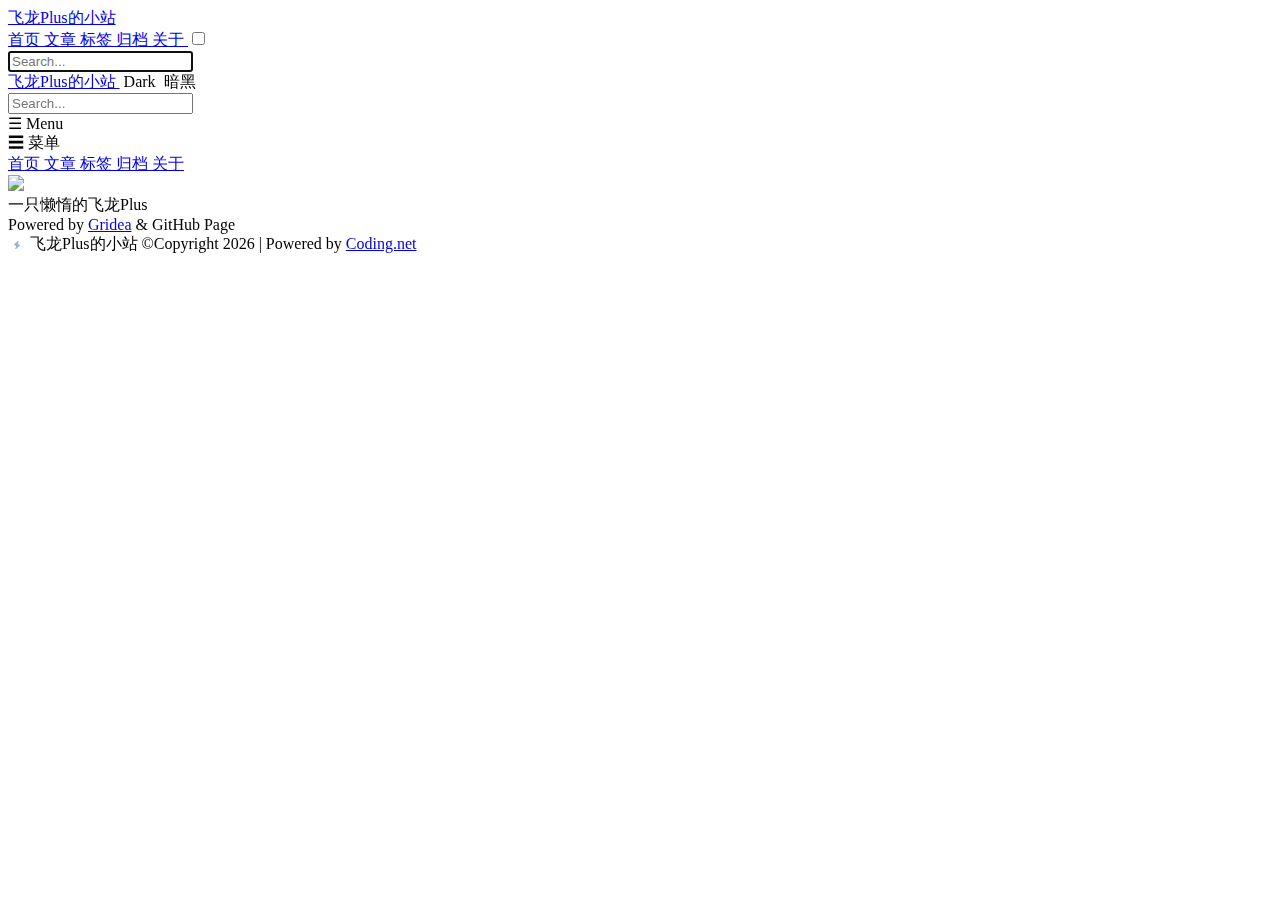
==== index.html @ 4c1313fe "update from gridea: 2020-05-27 19:18:00" ====
<!DOCTYPE html>
<html>

<head>
    <meta charset="utf-8" />
<title>
    飞龙Plus的小站
</title>
<!--[if lt IE 9]><script src="//cdn.bootcss.com/html5shiv/r29/html5.js"></script><![endif]-->
<meta content="width=device-width, initial-scale=1.0, maximum-scale=1.0, user-scalable=0" name="viewport" />
<meta http-equiv="x-dns-prefetch-control" content="on">
<link rel="dns-prefetch" href="https://cdn.jsdelivr.net">
<meta name="author" content="一只懒惰的飞龙Plus">
<meta name="description" content="">
<meta name="keywords" content="">
<script async src="//instant.page/3.0.0" type="module" defer integrity="sha384-OeDn4XE77tdHo8pGtE1apMPmAipjoxUQ++eeJa6EtJCfHlvijigWiJpD7VDPWXV1"></script>
<link rel="stylesheet" href="https://cdn.jsdelivr.net/gh/itjoker233/Gridea-theme-Chic/assets/media/css/style.min.css" />
<link rel="stylesheet" href="https://jerryplus.xyz/styles/main.css" />
<link href="https://cdn.jsdelivr.net/npm/font-awesome@4.7.0/css/font-awesome.min.css" rel="stylesheet">
<script type="text/javascript" src="https://apps.bdimg.com/libs/jquery/1.7.1/jquery.min.js"></script>
<script src="https://cdn.jsdelivr.net/gh/itjoker233/Gridea-theme-Chic/assets/media/script/tocbot.min.js"></script>
<script src="https://cdn.jsdelivr.net/gh/itjoker233/Gridea-theme-Chic/assets/media/script/script.min.js"></script>
<script src="https://cdn.jsdelivr.net/gh/itjoker233/Gridea-theme-Chic/assets/media/script/icon.min.js"></script>
<script src="https://cdn.jsdelivr.net/gh/ITJoker233/ITJoker233.github.io@1.0.12/CDN/js/Card/prism.min.js"></script>
<link rel="stylesheet" href="https://cdn.jsdelivr.net/gh/ITJoker233/ITJoker233.github.io@1.0.12/CDN/css/Card/prism.min.css" />
<link rel="stylesheet" href="https://cdn.jsdelivr.net/npm/katex@0.10.1/dist/katex.min.css">
<script defer src="https://cdn.jsdelivr.net/npm/katex@0.10.1/dist/katex.min.js"></script>

    <!--点击特效-->
    <script src="https://cdn.jsdelivr.net/gh/ITJoker233/ITJoker233.github.io@latest/CDN/js/love.min.js"></script>
    
        <script src="https://cdn.jsdelivr.net/gh/itjoker233/Gridea-theme-Chic@latest/assets/media/script/APlayer.min.js"></script>
        <link rel="stylesheet" href="https://cdn.jsdelivr.net/npm/aplayer@1.10.1/dist/APlayer.min.css">
        
            <!--CDN样式-->
            <script src="https://cdn.jsdelivr.net/gh/ITJoker233/ITJoker233.github.io@latest/CDN/js/hit-kounter-lc-0.3.0.js"></script>
            <script src="https://cdn1.lncld.net/static/js/av-min-1.5.0.js"></script>
            
                <script>
                    (function() {
                        var bp = document.createElement('script');
                        var curProtocol = window.location.protocol.split(':')[0];
                        if (curProtocol === 'https') {
                            bp.src = 'https://zz.bdstatic.com/linksubmit/push.js';
                        } else {
                            bp.src = 'http://push.zhanzhang.baidu.com/push.js';
                        }
                        var s = document.getElementsByTagName("script")[0];
                        s.parentNode.insertBefore(bp, s);
                    })();
                </script>
                
        <script src="https://cdn.jsdelivr.net/npm/typed.js@2.0.11/lib/typed.min.js"></script>
</head>

<body>
    <div class="wrapper">
        <header>
    <nav class="navbar">
        <div class="container">
            <div class="navbar-header header-logo">
                <a href="https://jerryplus.xyz">
                    飞龙Plus的小站
                </a>
            </div>

            <div class="menu navbar-right">
                
                    <a class="menu-item" href="/">
                        首页
                    </a>
                    
                    <a class="menu-item" href="/posts">
                        文章
                    </a>
                    
                    <a class="menu-item" href="/tags">
                        标签
                    </a>
                    
                    <a class="menu-item" href="https://jerryplus.xyz/archives">
                        归档
                    </a>
                    
                    <a class="menu-item" href="/post/about">
                        关于
                    </a>
                    
                        <input id="switch_default" type="checkbox" class="switch_default">
                        <label for="switch_default" class="toggleBtn"></label>
            </div>
            <form id="gridea-search-form" data-update="1590578261144" action="/search/index.html">
                <input class="search-input" autocomplete="off" spellcheck="false" name="q" autofocus="true" placeholder="Search...">
            </form>
        </div>
    </nav>

    
        <nav class="navbar-mobile" id="nav-mobile">
            <div class="container">
                <div class="navbar-header">
                    <div>
                        <a href="https://jerryplus.xyz">
                            飞龙Plus的小站
                        </a>
                        <!--en-->
                        <a id="mobile-toggle-theme-en" class="a en">&nbsp;Dark</a>
                        <!--zh-->
                        <a id="mobile-toggle-theme-zh" class="a zh">&nbsp;&#x6697;&#x9ED1;</a>
                    </div>
                    <form id="gridea-search-form" data-update="1590578261144" action="/search/index.html">
                        <input class="search-input" autocomplete="off" spellcheck="false" name="q" autofocus="true" placeholder="Search...">
                    </form>
                    <!--en-->
                    <div class="menu-toggle" id="menu-toggle-en" onclick="mobileBtn()">&#9776; Menu</div>
                    <!--zh-->
                    <div class="menu-toggle" id="menu-toggle-zh" onclick="mobileBtn()">&#9776; &#x83DC;&#x5355;</div>

                </div>
                <div class="menu" id="mobile-menu">
                    
                        <a class="menu-item" href="/">
                            首页
                        </a>
                        
                        <a class="menu-item" href="/posts">
                            文章
                        </a>
                        
                        <a class="menu-item" href="/tags">
                            标签
                        </a>
                        
                        <a class="menu-item" href="https://jerryplus.xyz/archives">
                            归档
                        </a>
                        
                        <a class="menu-item" href="/post/about">
                            关于
                        </a>
                        
                </div>
            </div>
        </nav>
</header>
<script>
    var mobileBtn = function f() {
        var toggleMenu = document.getElementById("menu-toggle-en");
        var toggleMenu_zh = document.getElementById("menu-toggle-zh");

        var mobileMenu = document.getElementById("mobile-menu");
        if (toggleMenu.display != "none") {
            if (toggleMenu.classList.contains("active")) {
                toggleMenu.classList.remove("active")
                mobileMenu.classList.remove("active")
            } else {
                toggleMenu.classList.add("active")
                mobileMenu.classList.add("active")
            }
        } else if (toggleMenu_zh.display != "none") {
            if (toggleMenu_zh.classList.contains("active")) {
                toggleMenu_zh.classList.remove("active")
                mobileMenu.classList.remove("active")
            } else {
                toggleMenu_zh.classList.add("active")
                mobileMenu.classList.add("active")
            }
        }

    }
</script>
            <div class="main">
                <div class="container">
                    <div class="intro">
                        <div class="avatar">
                            <a href="https://jerryplus.xyz"><img src="https://jerryplus.xyz/images/avatar.png?v=1590578261144"></a>
                        </div>
                        <div class="nickname">
                            一只懒惰的飞龙Plus
                        </div>
                        <div class="description">
                            <span id="subtitle">
                                
                            </span>
                        </div>
                        <div class="links">
                            
                                
                                        
                                
                                        
                                
                                        
                                
                                        
                                
                                        
                                
                                        
                                
                                        
                                
                                        
                                
                                        
                                
                                        
                        </div>
                    </div>
                </div>
            </div>
    </div>

</body>
<script>
    // type 
    var typed = new Typed("#subtitle", {
        strings: ['', '', ''],
        startDelay: 10,
        typeSpeed: 200,
        loop: true,
        backSpeed: 100,
        showCursor: true
    });
    //head title
    var titleTime;
    document.addEventListener("visibilitychange", function() {
        document.hidden ? (document.title = "\uD83D\uDE25" + OriginTitile, clearTimeout(titleTime)) : (document.title = "\uD83D\uDE1D" + OriginTitile, titleTime = setTimeout(function() {
            document.title = OriginTitile
        }, 2E3))
    });
    var OriginTitile = document.title;
</script>

    <div id="player"></div>
    
        <footer id="footer" class="footer">
            <div class="copyright">
                
                        Powered by <a href="https://github.com/getgridea/gridea" target="_blank">Gridea</a> & GitHub Page
                            
                                <b id="hitokoto"></b><br>
                                
                                        <svg viewBox="0 0 1024 1024" style="margin-left: 5px;margin-right: 5px;" version="1.0" width="8" height="8" class="my-face">
            <path
                d="M863.597631 513.574282l-271.33965-140.213484L729.783667 81.926656c3.583731-7.87141 7.167462-15.742819 7.167462-25.214109C736.887134 25.226908 708.345275 0.012799 672.635953 0.012799a63.611229 63.611229 0 0 0-39.293053 12.607055c-1.791866 1.59988-3.519736 3.19976-5.311602 3.19976L147.87531 418.925381a55.547834 55.547834 0 0 0-19.646527 47.356448c1.791866 17.278704 14.27093 33.021523 32.125591 42.492813l271.33965 141.749369L292.504463 945.221908c-12.479064 25.214109-1.791866 53.563983 23.166262 69.306802 10.751194 6.335525 23.230258 9.47129 35.709322 9.47129 16.062795 0 32.125591-4.735645 44.604655-15.742819l480.091993-403.297753a55.547834 55.547834 0 0 0 19.646526-47.228458 61.243407 61.243407 0 0 0-32.12559-44.156688z"
                fill="#93b5cf"></path>
        </svg>
                                        飞龙Plus的小站 &copy;Copyright
                                            <script>
                                                var date = new Date();
                                                document.write("" + date.getFullYear());
                                            </script>
                                            | Powered by
                                            <a href="https://coding.net" target="_blank">
                                                Coding.net
                                            </a>
            </div>
            <div id="update" style="display:none;">
                on
            </div>
            
                <div id="version" style="display:none;">
                    1.7.4
                </div>
                
                    <script>
                        var pat = '';
                        
                        document.write('<div id="home_path" style="display:none;">' + document.location.protocol + '//' + window.document.location.hostname + pat + '</div>')
                    </script>
        </footer>
        
            <script src='https://cdn.jsdelivr.net/npm/live2d-widget@3.x/lib/L2Dwidget.min.js'></script>
            
                <script>
                    

                    function LoadPlayer() {
                        var music_array = [];
                        
                        music_array.push({
                            name: '不必',
                            url: 'https://eh-sycdn.kuwo.cn/1e705a55634739cb8c7226ef52e9e2cc/5ece4508/resource/n2/90/44/4287838400.mp3',
                            artist: '双笙',
                            cover: 'https://img2.kuwo.cn/star/albumcover/300/83/16/4175124717.jpg',
                        });
                        
                        console.log(" MusicList: " + music_array);
                        
                        const ap = new APlayer({
                            container: document.getElementById('player'),
                            fixed: true,
                            audio: music_array
                        });
                        
                    }
                    LoadPlayer();
                    
                    
                    loadlive2d();
                    
                    
                    hitokoto();
                    
                    getStar();
                    hljs.initHighlighting();
                    console.clear();
                    
                    CheckVersion();
                    
                    var newDate = new Date();
                    newDate.setTime(1590578261144);
                    console.log(" Blog Update Time: " + newDate.toLocaleDateString());
                    console.log("\n %c \u26a1Theme:Chic Author's Blog:https://blog.itjoker.cn  Write By ITJoker  \n\n", "color: #ffffff; background: rgba(49, 49, 49, 0.85); padding:5px 0;border-radius:5px;");
                </script>
                
                    <div id="tp-weather-widget" style="background: #666;display: flex;"></div>
                    <script>
                        (function(T, h, i, n, k, P, a, g, e) {
                            g = function() {
                                P = h.createElement(i);
                                a = h.getElementsByTagName(i)[0];
                                P.src = k;
                                P.charset = "utf-8";
                                P.async = 1;
                                a.parentNode.insertBefore(P, a)
                            };
                            T["ThinkPageWeatherWidgetObject"] = n;
                            T[n] || (T[n] = function() {
                                (T[n].q = T[n].q || []).push(arguments)
                            });
                            T[n].l = +new Date();
                            if (T.attachEvent) {
                                T.attachEvent("onload", g)
                            } else {
                                T.addEventListener("load", g, false)
                            }
                        }(window, document, "script", "tpwidget", "//widget.seniverse.com/widget/chameleon.js"))
                    </script>
                    <script>
                        var wearther_margin = "10px 10px";
                        
                        wearther_margin = "70px 5px";
                        
                        tpwidget("init", {
                            "flavor": "bubble",
                            "location": "WX4FBXXFKE4F",
                            "geolocation": "enabled",
                            "position": "bottom-left",
                            "margin": wearther_margin,
                            "language": "zh-chs",
                            "unit": "c",
                            "theme": "chameleon",
                            "uid": "UFC977E1C7",
                            "hash": "213ad798bc472dc365da3a9d4a9ff115"
                        });
                        tpwidget("show");
                    </script>
                    

</html>
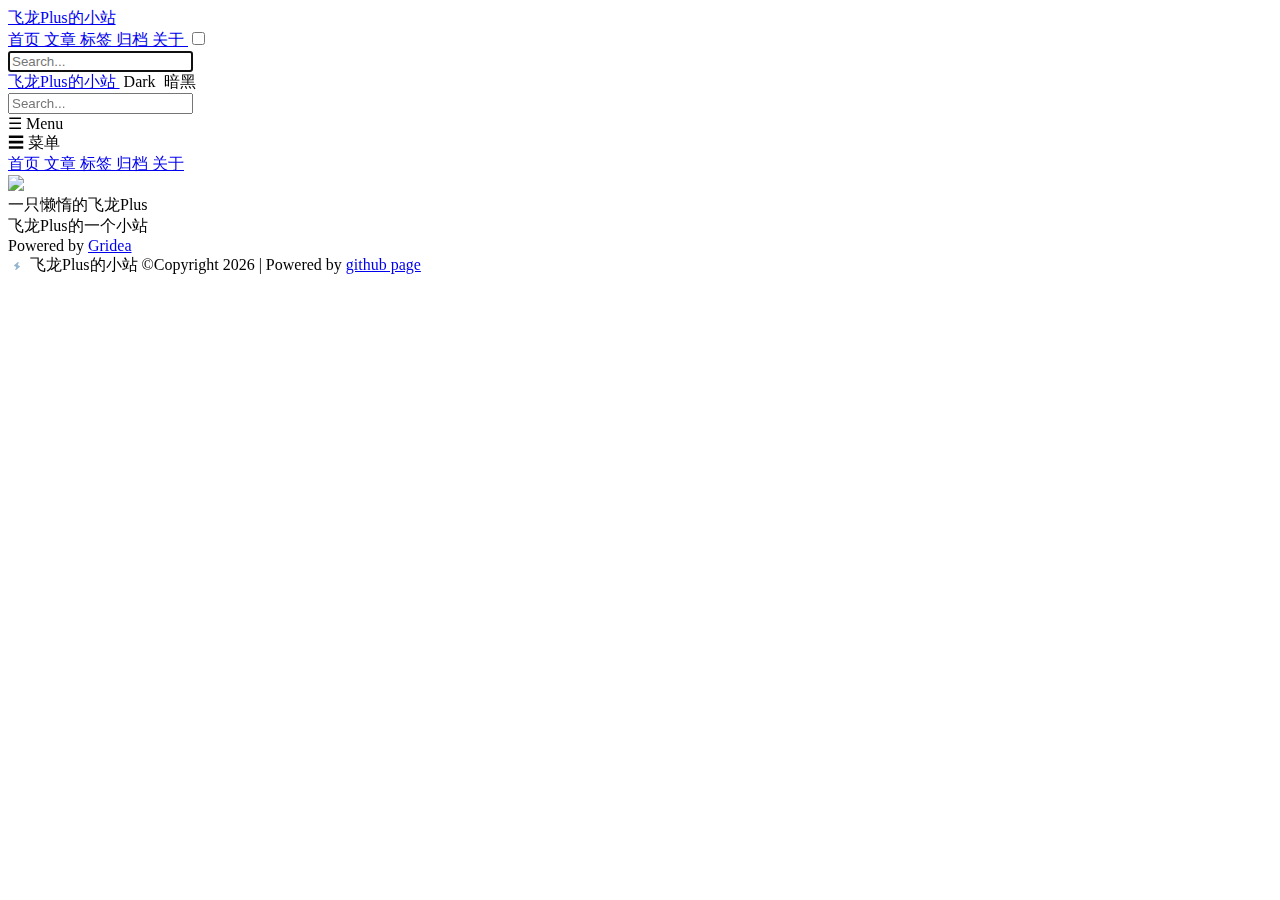
==== commit 4f9fa98f: "update from gridea: 2020-05-27 19:55:35" ====
--- a/index.html
+++ b/index.html
@@ -11,8 +11,8 @@
 <meta http-equiv="x-dns-prefetch-control" content="on">
 <link rel="dns-prefetch" href="https://cdn.jsdelivr.net">
 <meta name="author" content="一只懒惰的飞龙Plus">
-<meta name="description" content="">
-<meta name="keywords" content="">
+<meta name="description" content="飞龙Plus的一个小站">
+<meta name="keywords" content="飞龙Plus的小站,飞龙Plus,博客">
 <script async src="//instant.page/3.0.0" type="module" defer integrity="sha384-OeDn4XE77tdHo8pGtE1apMPmAipjoxUQ++eeJa6EtJCfHlvijigWiJpD7VDPWXV1"></script>
 <link rel="stylesheet" href="https://cdn.jsdelivr.net/gh/itjoker233/Gridea-theme-Chic/assets/media/css/style.min.css" />
 <link rel="stylesheet" href="https://jerryplus.xyz/styles/main.css" />
@@ -89,7 +89,7 @@
                         <input id="switch_default" type="checkbox" class="switch_default">
                         <label for="switch_default" class="toggleBtn"></label>
             </div>
-            <form id="gridea-search-form" data-update="1590578261144" action="/search/index.html">
+            <form id="gridea-search-form" data-update="1590580520066" action="/search/index.html">
                 <input class="search-input" autocomplete="off" spellcheck="false" name="q" autofocus="true" placeholder="Search...">
             </form>
         </div>
@@ -108,7 +108,7 @@
                         <!--zh-->
                         <a id="mobile-toggle-theme-zh" class="a zh">&nbsp;&#x6697;&#x9ED1;</a>
                     </div>
-                    <form id="gridea-search-form" data-update="1590578261144" action="/search/index.html">
+                    <form id="gridea-search-form" data-update="1590580520066" action="/search/index.html">
                         <input class="search-input" autocomplete="off" spellcheck="false" name="q" autofocus="true" placeholder="Search...">
                     </form>
                     <!--en-->
@@ -173,14 +173,14 @@
                 <div class="container">
                     <div class="intro">
                         <div class="avatar">
-                            <a href="https://jerryplus.xyz"><img src="https://jerryplus.xyz/images/avatar.png?v=1590578261144"></a>
+                            <a href="https://jerryplus.xyz"><img src="https://jerryplus.xyz/images/avatar.png?v=1590580520066"></a>
                         </div>
                         <div class="nickname">
                             一只懒惰的飞龙Plus
                         </div>
                         <div class="description">
                             <span id="subtitle">
-                                
+                                飞龙Plus的一个小站
                             </span>
                         </div>
                         <div class="links">
@@ -215,7 +215,7 @@
 <script>
     // type 
     var typed = new Typed("#subtitle", {
-        strings: ['', '', ''],
+        strings: ['飞龙Plus的一个小站', '', ''],
         startDelay: 10,
         typeSpeed: 200,
         loop: true,
@@ -237,7 +237,7 @@
         <footer id="footer" class="footer">
             <div class="copyright">
                 
-                        Powered by <a href="https://github.com/getgridea/gridea" target="_blank">Gridea</a> & GitHub Page
+                        Powered by <a href="https://github.com/getgridea/gridea" target="_blank">Gridea</a> 
                             
                                 <b id="hitokoto"></b><br>
                                 
@@ -252,8 +252,8 @@
                                                 document.write("" + date.getFullYear());
                                             </script>
                                             | Powered by
-                                            <a href="https://coding.net" target="_blank">
-                                                Coding.net
+                                            <a href="https://pages.github.com/" target="_blank">
+                                                github page
                                             </a>
             </div>
             <div id="update" style="display:none;">
@@ -286,6 +286,27 @@
                             cover: 'https://img2.kuwo.cn/star/albumcover/300/83/16/4175124717.jpg',
                         });
                         
+                        music_array.push({
+                            name: '微而足道',
+                            url: 'https://en-sycdn.kuwo.cn/09e95a4e3a56f9ffdc35d40228342760/5ece53fe/resource/n2/51/16/90355204.mp3',
+                            artist: '王晰',
+                            cover: 'https://img4.kuwo.cn/star/albumcover/300/25/3/4164304078.jpg',
+                        });
+                        
+                        music_array.push({
+                            name: '桃夭',
+                            url: 'https://em-sycdn.kuwo.cn/35aca43405e90755a1e950e7cc8246f2/5ece54c5/resource/n3/57/82/722754992.mp3',
+                            artist: '双笙',
+                            cover: 'https://img4.kuwo.cn/star/albumcover/300/7/29/3978576728.jpg',
+                        });
+                        
+                        music_array.push({
+                            name: '樱花的告白',
+                            url: 'https://si-sycdn.kuwo.cn/37aa901bcff46d48b354cbf99d40f4da/5ece550a/resource/n2/12/22/4000785210.mp3',
+                            artist: '小缘',
+                            cover: 'https://img1.kuwo.cn/star/albumcover/300/34/5/2113520646.jpg',
+                        });
+                        
                         console.log(" MusicList: " + music_array);
                         
                         const ap = new APlayer({
@@ -310,7 +331,7 @@
                     CheckVersion();
                     
                     var newDate = new Date();
-                    newDate.setTime(1590578261144);
+                    newDate.setTime(1590580520066);
                     console.log(" Blog Update Time: " + newDate.toLocaleDateString());
                     console.log("\n %c \u26a1Theme:Chic Author's Blog:https://blog.itjoker.cn  Write By ITJoker  \n\n", "color: #ffffff; background: rgba(49, 49, 49, 0.85); padding:5px 0;border-radius:5px;");
                 </script>
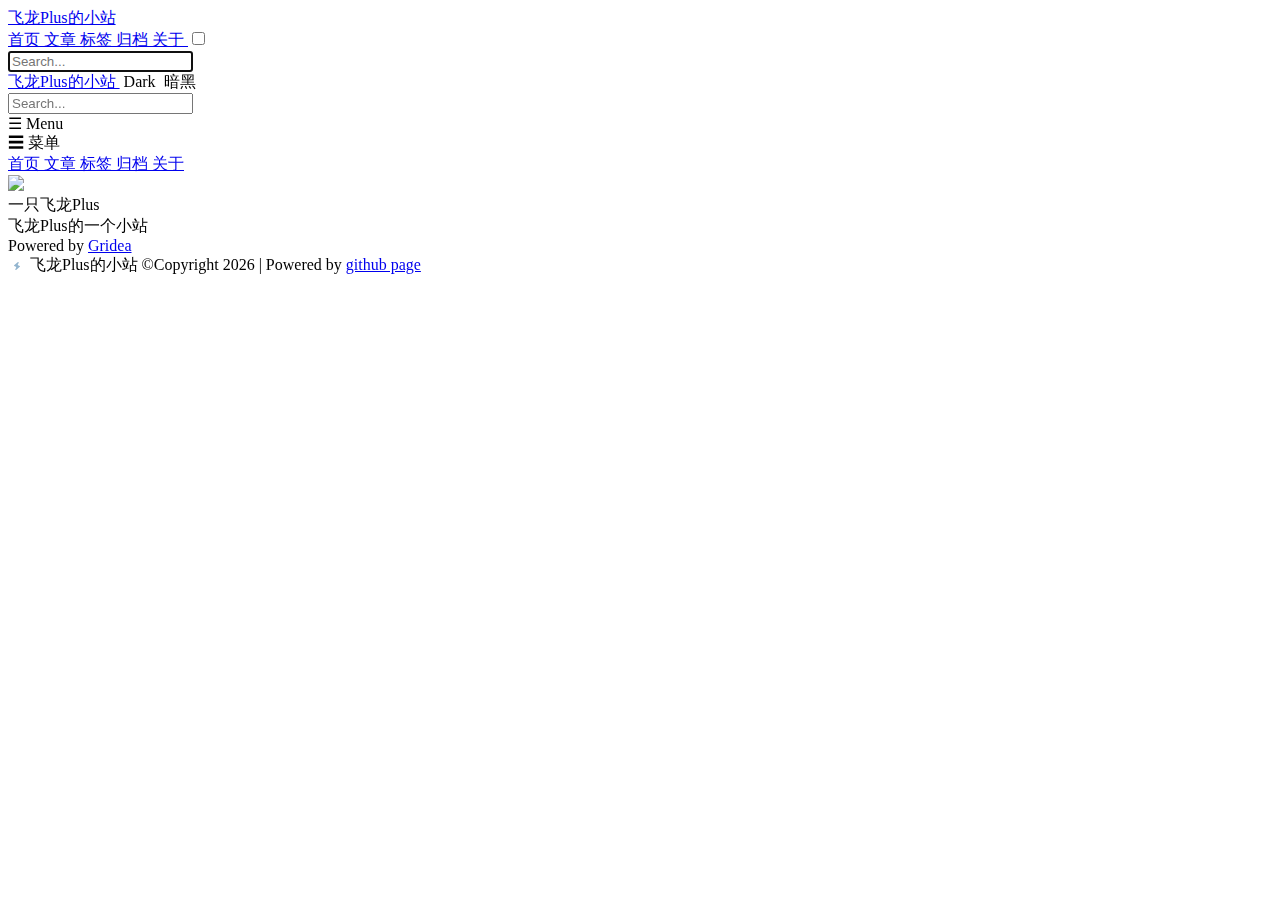
==== commit ae59ba03: "update from gridea: 2020-05-27 21:21:32" ====
--- a/index.html
+++ b/index.html
@@ -10,7 +10,7 @@
 <meta content="width=device-width, initial-scale=1.0, maximum-scale=1.0, user-scalable=0" name="viewport" />
 <meta http-equiv="x-dns-prefetch-control" content="on">
 <link rel="dns-prefetch" href="https://cdn.jsdelivr.net">
-<meta name="author" content="一只懒惰的飞龙Plus">
+<meta name="author" content="一只飞龙Plus">
 <meta name="description" content="飞龙Plus的一个小站">
 <meta name="keywords" content="飞龙Plus的小站,飞龙Plus,博客">
 <script async src="//instant.page/3.0.0" type="module" defer integrity="sha384-OeDn4XE77tdHo8pGtE1apMPmAipjoxUQ++eeJa6EtJCfHlvijigWiJpD7VDPWXV1"></script>
@@ -89,7 +89,7 @@
                         <input id="switch_default" type="checkbox" class="switch_default">
                         <label for="switch_default" class="toggleBtn"></label>
             </div>
-            <form id="gridea-search-form" data-update="1590580520066" action="/search/index.html">
+            <form id="gridea-search-form" data-update="1590585688827" action="/search/index.html">
                 <input class="search-input" autocomplete="off" spellcheck="false" name="q" autofocus="true" placeholder="Search...">
             </form>
         </div>
@@ -108,7 +108,7 @@
                         <!--zh-->
                         <a id="mobile-toggle-theme-zh" class="a zh">&nbsp;&#x6697;&#x9ED1;</a>
                     </div>
-                    <form id="gridea-search-form" data-update="1590580520066" action="/search/index.html">
+                    <form id="gridea-search-form" data-update="1590585688827" action="/search/index.html">
                         <input class="search-input" autocomplete="off" spellcheck="false" name="q" autofocus="true" placeholder="Search...">
                     </form>
                     <!--en-->
@@ -173,10 +173,10 @@
                 <div class="container">
                     <div class="intro">
                         <div class="avatar">
-                            <a href="https://jerryplus.xyz"><img src="https://jerryplus.xyz/images/avatar.png?v=1590580520066"></a>
+                            <a href="https://jerryplus.xyz"><img src="https://jerryplus.xyz/images/avatar.png?v=1590585688827"></a>
                         </div>
                         <div class="nickname">
-                            一只懒惰的飞龙Plus
+                            一只飞龙Plus
                         </div>
                         <div class="description">
                             <span id="subtitle">
@@ -331,7 +331,7 @@
                     CheckVersion();
                     
                     var newDate = new Date();
-                    newDate.setTime(1590580520066);
+                    newDate.setTime(1590585688827);
                     console.log(" Blog Update Time: " + newDate.toLocaleDateString());
                     console.log("\n %c \u26a1Theme:Chic Author's Blog:https://blog.itjoker.cn  Write By ITJoker  \n\n", "color: #ffffff; background: rgba(49, 49, 49, 0.85); padding:5px 0;border-radius:5px;");
                 </script>
